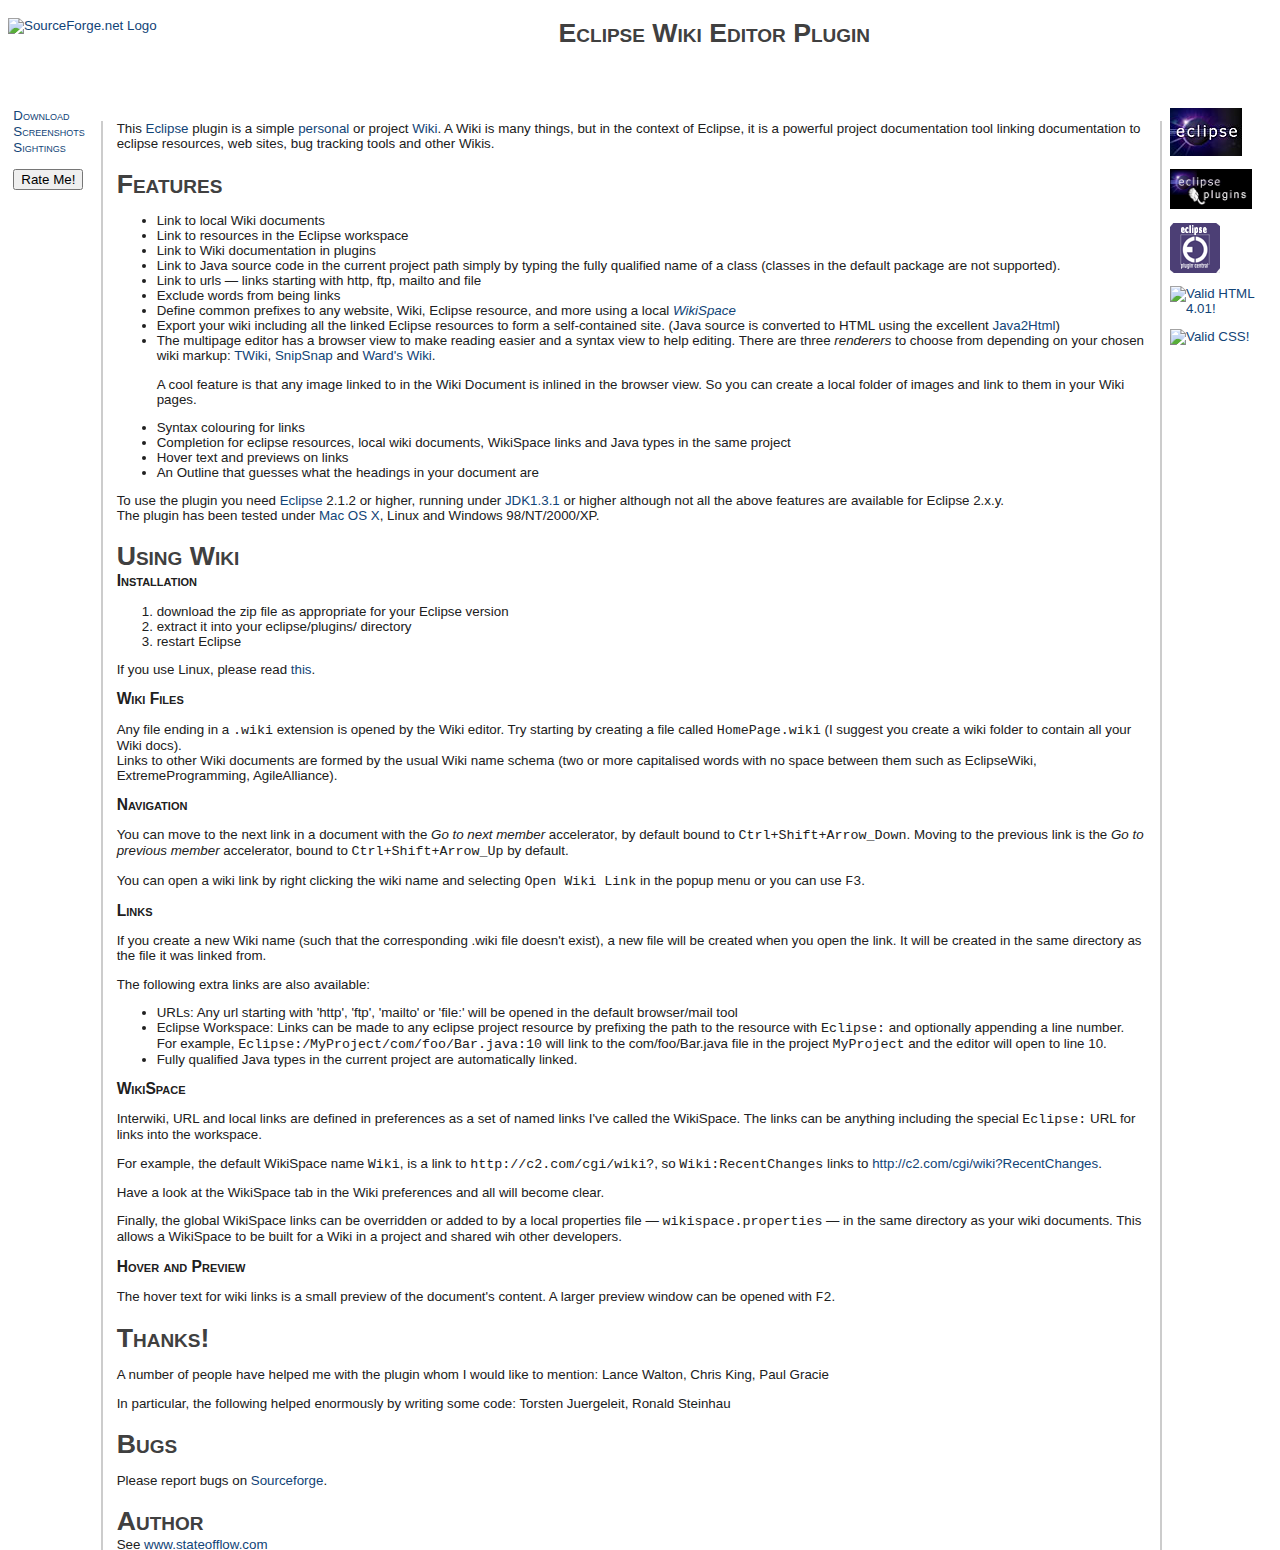
==== eclipsewiki/website/index.html @ 87cc54fc "initial import from cvs" ====
<!DOCTYPE html PUBLIC "-//W3C//DTD XHTML 1.0 Transitional//EN" "http://www.w3.org/TR/xhtml1/DTD/xhtml1-transitional.dtd">
<html xmlns="http://www.w3.org/1999/xhtml" xml:lang="en" lang="en">
	<head>
		<title> Eclipse Wiki Editor Plugin </title>
		<meta http-equiv="content-type" content="text/html; charset=iso-8859-1"/>
		<meta lang="en-uk" name="author" content="Channing Walton"/>
		<meta lang="en-uk" name="keywords" content="Eclipse, Plugin, Wiki, Editor, Channing Walton"/>
		<meta name="date" content="24 Dec 2004"/>
		<link href="style.css" type="text/css" rel="STYLESHEET"/>
	</head>
  <body>
	
	<div class="header">
	<span id="sourceforge" >
		<a href="http://sourceforge.net">
			<img src="http://sourceforge.net/sflogo.php?group_id=122916&amp;type=1" width="88" height="31" border="0" alt="SourceForge.net Logo" />
		</a>
	</span>
		<h1>Eclipse Wiki Editor Plugin</h1>
	</div>
  <div class="nav">
	<a href="http://sourceforge.net/projects/eclipsewiki/">Download</a>
	<br/>
	<a href="http://sourceforge.net/project/screenshots.php?group_id=122916">Screenshots</a>
	<br/>
	<a href="sightings.html">Sightings</a>
	<p/>
	<form action="http://www.eclipseplugincentral.com/modules.php?op=modload&amp;name=Web_Links&amp;file=index" method="post">
 		<input type="hidden" name="lid" value="53"/>
		<input type="hidden" name="req" value="ratelink"/>
 		<input type="submit" value="Rate Me!"/>
 	</form>
  </div>
  <div class="links">
	<a href="http://www.eclipse.org"><img src="eclipse_logo.jpg" alt="Eclipse"/></a>
	<p/><a href="http://www.eclipse-plugins.info/eclipse/plugin_details.jsp?id=187"><img src="eclipse-plugin-logo.gif" width="82" height="40" alt="Eclipse Plugins"/></a>
	<p/><a href="http://www.eclipseplugincentral.com/modules.php?op=modload&amp;name=Web_Links&amp;file=index&amp;req=viewlink&amp;cid=69"><img src="Epic_log_50.gif" alt="EPiC"/></a>
  	<p/><a href="http://validator.w3.org/check/referer"><img src="http://www.w3.org/Icons/valid-html401" alt="Valid HTML 4.01!"/></a>
  	<p/><a href="http://jigsaw.w3.org/css-validator/check/referer"><img src="http://jigsaw.w3.org/css-validator/images/vcss" alt="Valid CSS!"/></a>
  </div>
    <div class="main">
    <p>
      This <a href="http://www.eclipse.org/">Eclipse</a> plugin is a simple <a href=
      "http://c2.com/cgi/wiki?PersonalWiki">personal</a> or project <a href="http://c2.com/cgi/wiki">Wiki</a>. A Wiki
      is many things, but in the context of Eclipse, it is a powerful project documentation tool 
      linking documentation to eclipse resources, web sites, bug tracking tools and other Wikis.
    </p>
    <h1>
      Features
    </h1> 
	<ul>
      <li>
        Link to local Wiki documents
      </li>
      <li>
        Link to resources in the Eclipse workspace
      </li>
      <li>
      	Link to Wiki documentation in plugins
      </li>
      <li>
			Link to Java source code in the current project path simply by typing the fully qualified name of a class (classes in the default package are not supported).
      </li>
	  <li>
        Link to urls &#8212; links starting with http, ftp, mailto and file
      </li>
	  <li>
        Exclude words from being links
      </li>
      <li>
        Define common prefixes to any website, Wiki, Eclipse resource, and more using a local <i><a href="#wikispace">WikiSpace</a></i>
      </li>
	  <li>
		Export your wiki including all the linked Eclipse resources to form a self-contained site. (Java source is converted to HTML using the excellent <a href="http://www.java2html.de/">Java2Html</a>)
	  </li>
      <li>
      	The multipage editor has a browser view to make reading easier and a syntax view to help editing.
		There are three <i>renderers</i> to choose from depending on your chosen wiki markup: 
      	<a href="http://twiki.org">TWiki</a>, <a href="http://www.snipsnap.org">SnipSnap</a> and <a href="http://c2.com/cgi/wiki">Ward's Wiki</a>.
		<p>A cool feature is that any image linked to in the Wiki Document is inlined in the browser view. So you can create a local folder of images and
		link to them in your Wiki pages.
		</p>
      </li>
      <li>
        Syntax colouring for links
      </li>
      <li>
        Completion for eclipse resources, local wiki documents, WikiSpace links and Java types in the same project
      </li>
      <li>
        Hover text and previews on links
      </li>
	  <li>
        An Outline that guesses what the headings in your document are
      </li>
    </ul>
    To use the plugin you need <a href="http://www.eclipse.org/">Eclipse</a> 2.1.2 or higher, running under
          <a href="http://java.sun.com/">JDK1.3.1</a> or higher although not all the above features are available for Eclipse 2.x.y. <br/>
    The plugin has been tested under <a href="http://www.apple.com/macosx/">Mac OS X</a>, Linux and Windows 98/NT/2000/XP. 
    <h1>
      Using Wiki
    </h1>
    <h3>Installation</h3>
    <p>
    <ol>
    <li>download the zip file as appropriate for your Eclipse version</li>
    <li>extract it into your eclipse/plugins/ directory</li>
	<li>restart Eclipse</li>
	</ol>
    </p>
    <p>If you use Linux, please read <a href="http://dev.eclipse.org/viewcvs/index.cgi/%7Echeckout%7E/platform-swt-home/faq.html#browserlinux">this</a>.
    </p>
    <h3>Wiki Files</h3>
      <p>
      Any file ending in a <code>.wiki</code> extension is opened by the Wiki editor. Try starting by creating a file
      called <code>HomePage.wiki</code> (I suggest you create a wiki folder to contain all your Wiki docs).<br/>
      Links to other Wiki documents are formed by the usual Wiki name schema (two or more capitalised words with no
      space between them such as EclipseWiki, ExtremeProgramming, AgileAlliance).
      </p>
    <h3>Navigation</h3>
      <p>
      You can move to the next link in a document with the <i>Go to next member</i> accelerator, by default bound
      to <code>Ctrl+Shift+Arrow_Down</code>. Moving to the previous link is the <i>Go to previous member</i> accelerator,
      bound to <code>Ctrl+Shift+Arrow_Up</code> by default.
      </p>
      <p>
      You can open a wiki link by right clicking the wiki name and selecting  <code>Open Wiki Link</code> in the
      popup menu or you can use <code>F3</code>.
      </p>
    <h3>Links</h3>
      <p>
      If you create a new Wiki name (such that the corresponding .wiki file doesn't exist), a new file will be created
      when you open the link. It will be created in the same directory as the file it was linked from.
      </p>
    <p>
      The following extra links are also available:
    </p>
    <ul>
      <li>
        URLs: Any url starting with 'http', 'ftp', 'mailto' or 'file:' will be opened in the default browser/mail tool
      </li>
      <li>
        Eclipse Workspace: Links can be made to any eclipse project resource by prefixing the path to the resource with
        <code>Eclipse:</code> and optionally appending a line number.<br/>
        For example, <code>Eclipse:/MyProject/com/foo/Bar.java:10</code> will link to the com/foo/Bar.java file in the
        project <code>MyProject</code> and the editor will open to line 10.
      </li>
      <li>Fully qualified Java types in the current project are automatically linked.
      </li>
    </ul>
	<a name="wikispace"/>
    <h3>WikiSpace</h3>
      <p>
    	Interwiki, URL and local links are defined in preferences as a set of named links I've called the WikiSpace. 
        The links can be anything including the special <code>Eclipse:</code> URL for links into the workspace.
      </p>
        <p>
        For example, the default WikiSpace name <code>Wiki</code>, is a link to <code>http://c2.com/cgi/wiki?</code>, 
        so <code>Wiki:RecentChanges</code> links to <a href="http://c2.com/cgi/wiki?RecentChanges">http://c2.com/cgi/wiki?RecentChanges</a>.
		</p>
        <p>Have a look at the WikiSpace tab in the Wiki preferences and all will become clear.</p>
        <p>Finally, the global WikiSpace links can be overridden or added to by a local properties file &#8212; <code>wikispace.properties</code> &#8212; in the same directory as your wiki documents.
        This allows a WikiSpace to be built for a Wiki in a project and shared wih other developers.
		</p>
    <h3>Hover and Preview</h3>
    <p>
    The hover text for wiki links is a small preview of the document's content. 
	A larger preview window can be opened with <code>F2</code>.
	</p>
	<h1>
	  Thanks!
	</h1>
	<p>A number of people have helped me with the plugin whom I would like to mention: Lance Walton, Chris King, Paul Gracie</p>
	<p>In particular, the following helped enormously by writing some code: Torsten Juergeleit, Ronald Steinhau</p>
    <h1>
      Bugs
    </h1>
	<p>Please report bugs on <a href="http://sourceforge.net/projects/eclipsewiki/">Sourceforge</a>.</p>
	<h1>Author</h1>
	See <a href="http://www.stateofflow.com">www.stateofflow.com</a>
	</div>
  </body>
</html>
---- eclipsewiki/website/style.css ----
/* Lays out the page using a header, 3 columns (navigation, main and sidebar for links)
 * and a footer.
 */
body { 
	font: 10pt verdana, sans-serif; 
	color: #202020; 
	background: #ffffff;
}

#sourceforge {
	float: left;
}

.header {
	text-align: center;
	height: 90px; /* need to give vertical space for the logo */
	background-image: url("../images/Logo.jpg");
  	background-position: 0px 0em;
  	background-repeat: no-repeat; 
}

.nav {
	position: absolute;
	left: 1em;
	font-variant:small-caps;
	line-height: 120%
}

.main {
	margin: 0 110px 0 7em; 
	border-left: 2px solid #ccc;
	border-right: 2px solid #ccc;
	padding: 0 1em 0em 1em;
}

.links {
	position: absolute;
	right: 0px;
	width: 110px; 
}

.footer {
	font-size: smaller;
	margin: 2em;
}

.quotebox {
	float: right;
	padding: 0.5em;
	margin: 0 0 0.5em 0.5em;
	border: 1px solid #ccc;
	background: #eee;
	font-size: small;
}
.quotebox h1,h2,h3,h4,h5,h6 {
	font-variant: small-caps;
	margin: 0em;
}
.quotebox ul {	
	list-style-type:none;
	margin: 0em;
	padding: 0 0 0 0.5em;
}

h1 {
	color: #404040;
	margin-bottom:0em;
	font-variant:small-caps;
}

.sub {
	font-size: large;
	font-variant:small-caps;
}

h2 {
	color: #404040;
	margin:0em 0em 0.2em 0em;
	font-variant:small-caps;
}

.paragraph {
	text-align: justify;
	margin:0em 0em 1em 0em;
}

.emphasised {
	font-weight: bolder;
	font-size: larger;
}

li.doublespace {
	line-height: 200%
}

.deEmphasised {
	color: #aaa;
}

:link {
    color : #114477;
    text-decoration: none;
}

:visited {
    color: #114477;
    text-decoration: none;
}

a.mail {
	color: #114477;
	text-decoration: none;
}

.copyright {
	text-align: left;
    font-size:smaller;
    color:#999999;
    text-align: center;
}

img {
	border: 0px;
}

hr {
	color: #ccc;
}

.partitionKey {
	text-decoration: underline;
}
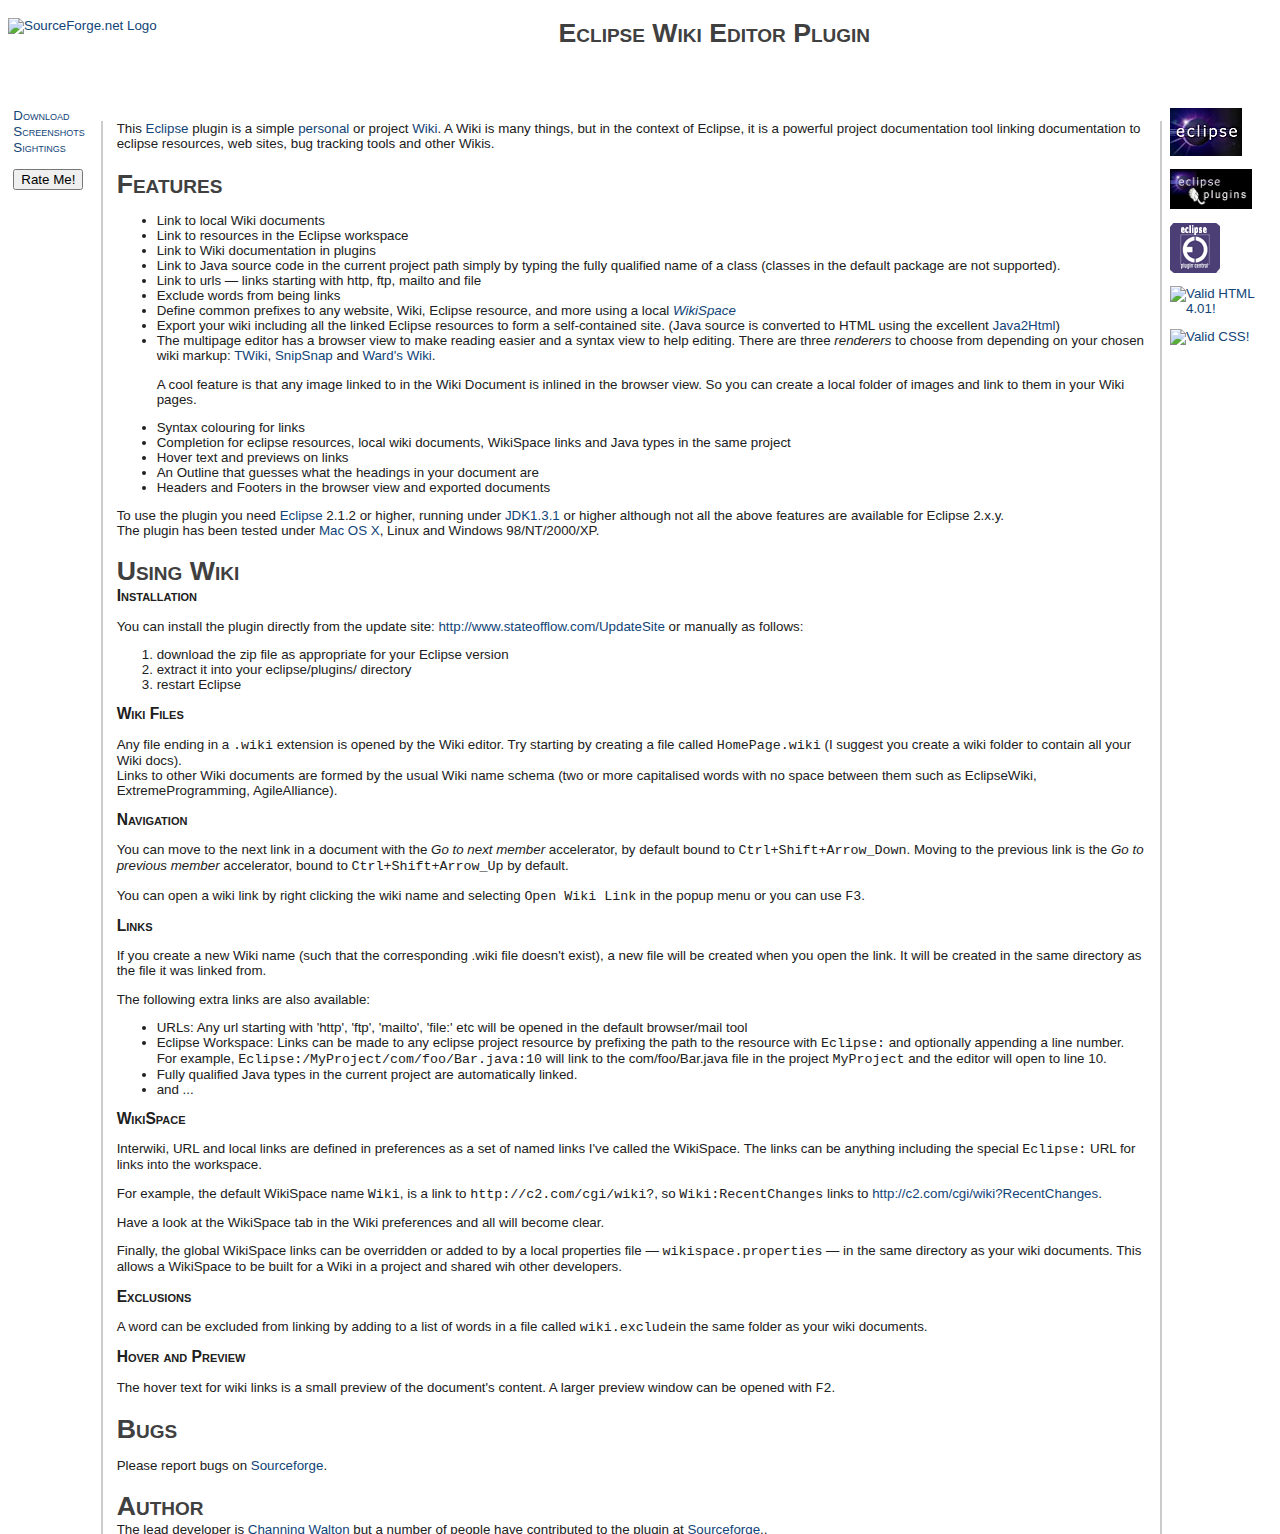
==== commit 48837a0c: "updated the website and refactored" ====
--- a/eclipsewiki/website/index.html
+++ b/eclipsewiki/website/index.html
@@ -59,7 +59,7 @@
       	Link to Wiki documentation in plugins
       </li>
       <li>
-			Link to Java source code in the current project path simply by typing the fully qualified name of a class (classes in the default package are not supported).
+        Link to Java source code in the current project path simply by typing the fully qualified name of a class (classes in the default package are not supported).
       </li>
 	  <li>
         Link to urls &#8212; links starting with http, ftp, mailto and file
@@ -93,6 +93,9 @@
 	  <li>
         An Outline that guesses what the headings in your document are
       </li>
+      <li>
+        Headers and Footers in the browser view and exported documents
+      </li>
     </ul>
     To use the plugin you need <a href="http://www.eclipse.org/">Eclipse</a> 2.1.2 or higher, running under
           <a href="http://java.sun.com/">JDK1.3.1</a> or higher although not all the above features are available for Eclipse 2.x.y. <br/>
@@ -101,14 +104,14 @@
       Using Wiki
     </h1>
     <h3>Installation</h3>
+    <p>You can install the plugin directly from the update site: <a href="http://www.stateofflow.com/UpdateSite">http://www.stateofflow.com/UpdateSite</a>
+    or manually as follows:</p>
     <p>
     <ol>
     <li>download the zip file as appropriate for your Eclipse version</li>
     <li>extract it into your eclipse/plugins/ directory</li>
 	<li>restart Eclipse</li>
 	</ol>
-    </p>
-    <p>If you use Linux, please read <a href="http://dev.eclipse.org/viewcvs/index.cgi/%7Echeckout%7E/platform-swt-home/faq.html#browserlinux">this</a>.
     </p>
     <h3>Wiki Files</h3>
       <p>
@@ -137,7 +140,7 @@
     </p>
     <ul>
       <li>
-        URLs: Any url starting with 'http', 'ftp', 'mailto' or 'file:' will be opened in the default browser/mail tool
+        URLs: Any url starting with 'http', 'ftp', 'mailto', 'file:' etc will be opened in the default browser/mail tool
       </li>
       <li>
         Eclipse Workspace: Links can be made to any eclipse project resource by prefixing the path to the resource with
@@ -147,6 +150,7 @@
       </li>
       <li>Fully qualified Java types in the current project are automatically linked.
       </li>
+      <li>and ...</li>
     </ul>
 	<a name="wikispace"/>
     <h3>WikiSpace</h3>
@@ -162,22 +166,21 @@
         <p>Finally, the global WikiSpace links can be overridden or added to by a local properties file &#8212; <code>wikispace.properties</code> &#8212; in the same directory as your wiki documents.
         This allows a WikiSpace to be built for a Wiki in a project and shared wih other developers.
 		</p>
+    <h3>Exclusions</h3>
+      <p>A word can be excluded from linking by adding to a list of words in a file called <code>wiki.exclude</code>in the same folder as your wiki 
+      documents.</p>
     <h3>Hover and Preview</h3>
     <p>
     The hover text for wiki links is a small preview of the document's content. 
 	A larger preview window can be opened with <code>F2</code>.
 	</p>
-	<h1>
-	  Thanks!
-	</h1>
-	<p>A number of people have helped me with the plugin whom I would like to mention: Lance Walton, Chris King, Paul Gracie</p>
-	<p>In particular, the following helped enormously by writing some code: Torsten Juergeleit, Ronald Steinhau</p>
     <h1>
       Bugs
     </h1>
 	<p>Please report bugs on <a href="http://sourceforge.net/projects/eclipsewiki/">Sourceforge</a>.</p>
 	<h1>Author</h1>
-	See <a href="http://www.stateofflow.com">www.stateofflow.com</a>
+	The lead developer is <a href="http://www.stateofflow.com">Channing Walton</a> but a number of people have contributed to the plugin 
+    at <a href="http://sourceforge.net/projects/eclipsewiki/">Sourceforge</a>..
 	</div>
   </body>
 </html>
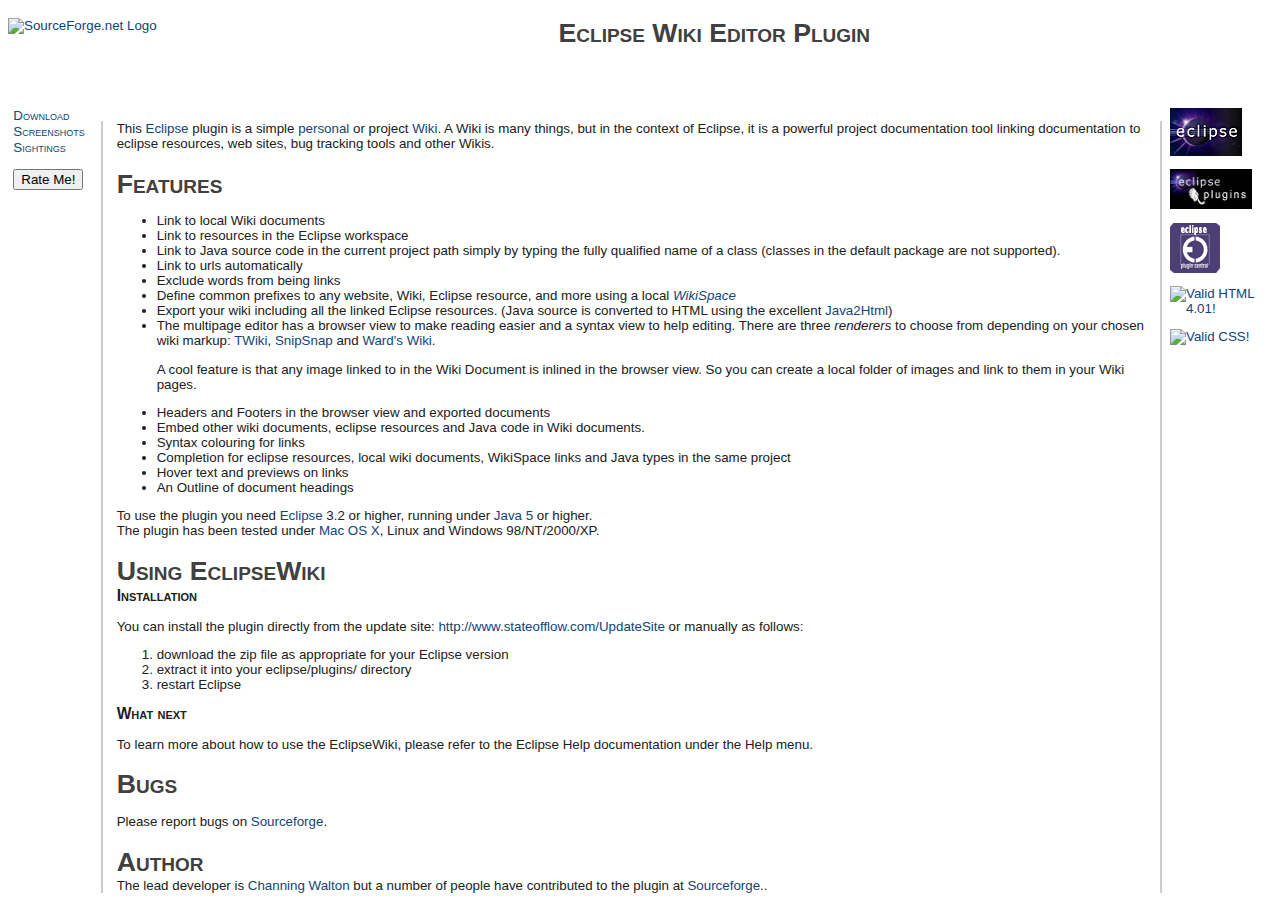
==== commit 5ba09fd4: "added tests and improved the docs" ====
--- a/eclipsewiki/website/index.html
+++ b/eclipsewiki/website/index.html
@@ -56,13 +56,10 @@
         Link to resources in the Eclipse workspace
       </li>
       <li>
-      	Link to Wiki documentation in plugins
-      </li>
-      <li>
         Link to Java source code in the current project path simply by typing the fully qualified name of a class (classes in the default package are not supported).
       </li>
 	  <li>
-        Link to urls &#8212; links starting with http, ftp, mailto and file
+        Link to urls automatically
       </li>
 	  <li>
         Exclude words from being links
@@ -71,7 +68,7 @@
         Define common prefixes to any website, Wiki, Eclipse resource, and more using a local <i><a href="#wikispace">WikiSpace</a></i>
       </li>
 	  <li>
-		Export your wiki including all the linked Eclipse resources to form a self-contained site. (Java source is converted to HTML using the excellent <a href="http://www.java2html.de/">Java2Html</a>)
+		Export your wiki including all the linked Eclipse resources. (Java source is converted to HTML using the excellent <a href="http://www.java2html.de/">Java2Html</a>)
 	  </li>
       <li>
       	The multipage editor has a browser view to make reading easier and a syntax view to help editing.
@@ -80,6 +77,12 @@
 		<p>A cool feature is that any image linked to in the Wiki Document is inlined in the browser view. So you can create a local folder of images and
 		link to them in your Wiki pages.
 		</p>
+      </li>
+      <li>
+        Headers and Footers in the browser view and exported documents
+      </li>
+      <li>
+        Embed other wiki documents, eclipse resources and Java code in Wiki documents.
       </li>
       <li>
         Syntax colouring for links
@@ -91,17 +94,14 @@
         Hover text and previews on links
       </li>
 	  <li>
-        An Outline that guesses what the headings in your document are
-      </li>
-      <li>
-        Headers and Footers in the browser view and exported documents
+        An Outline of document headings
       </li>
     </ul>
-    To use the plugin you need <a href="http://www.eclipse.org/">Eclipse</a> 2.1.2 or higher, running under
-          <a href="http://java.sun.com/">JDK1.3.1</a> or higher although not all the above features are available for Eclipse 2.x.y. <br/>
+    To use the plugin you need <a href="http://www.eclipse.org/">Eclipse</a> 3.2 or higher, running under
+          <a href="http://java.sun.com/">Java 5</a> or higher.<br/>
     The plugin has been tested under <a href="http://www.apple.com/macosx/">Mac OS X</a>, Linux and Windows 98/NT/2000/XP. 
     <h1>
-      Using Wiki
+      Using EclipseWiki
     </h1>
     <h3>Installation</h3>
     <p>You can install the plugin directly from the update site: <a href="http://www.stateofflow.com/UpdateSite">http://www.stateofflow.com/UpdateSite</a>
@@ -113,67 +113,9 @@
 	<li>restart Eclipse</li>
 	</ol>
     </p>
-    <h3>Wiki Files</h3>
-      <p>
-      Any file ending in a <code>.wiki</code> extension is opened by the Wiki editor. Try starting by creating a file
-      called <code>HomePage.wiki</code> (I suggest you create a wiki folder to contain all your Wiki docs).<br/>
-      Links to other Wiki documents are formed by the usual Wiki name schema (two or more capitalised words with no
-      space between them such as EclipseWiki, ExtremeProgramming, AgileAlliance).
+    <h3>What next</h3>
+      <p>To learn more about how to use the EclipseWiki, please refer to the Eclipse Help documentation under the Help menu.
       </p>
-    <h3>Navigation</h3>
-      <p>
-      You can move to the next link in a document with the <i>Go to next member</i> accelerator, by default bound
-      to <code>Ctrl+Shift+Arrow_Down</code>. Moving to the previous link is the <i>Go to previous member</i> accelerator,
-      bound to <code>Ctrl+Shift+Arrow_Up</code> by default.
-      </p>
-      <p>
-      You can open a wiki link by right clicking the wiki name and selecting  <code>Open Wiki Link</code> in the
-      popup menu or you can use <code>F3</code>.
-      </p>
-    <h3>Links</h3>
-      <p>
-      If you create a new Wiki name (such that the corresponding .wiki file doesn't exist), a new file will be created
-      when you open the link. It will be created in the same directory as the file it was linked from.
-      </p>
-    <p>
-      The following extra links are also available:
-    </p>
-    <ul>
-      <li>
-        URLs: Any url starting with 'http', 'ftp', 'mailto', 'file:' etc will be opened in the default browser/mail tool
-      </li>
-      <li>
-        Eclipse Workspace: Links can be made to any eclipse project resource by prefixing the path to the resource with
-        <code>Eclipse:</code> and optionally appending a line number.<br/>
-        For example, <code>Eclipse:/MyProject/com/foo/Bar.java:10</code> will link to the com/foo/Bar.java file in the
-        project <code>MyProject</code> and the editor will open to line 10.
-      </li>
-      <li>Fully qualified Java types in the current project are automatically linked.
-      </li>
-      <li>and ...</li>
-    </ul>
-	<a name="wikispace"/>
-    <h3>WikiSpace</h3>
-      <p>
-    	Interwiki, URL and local links are defined in preferences as a set of named links I've called the WikiSpace. 
-        The links can be anything including the special <code>Eclipse:</code> URL for links into the workspace.
-      </p>
-        <p>
-        For example, the default WikiSpace name <code>Wiki</code>, is a link to <code>http://c2.com/cgi/wiki?</code>, 
-        so <code>Wiki:RecentChanges</code> links to <a href="http://c2.com/cgi/wiki?RecentChanges">http://c2.com/cgi/wiki?RecentChanges</a>.
-		</p>
-        <p>Have a look at the WikiSpace tab in the Wiki preferences and all will become clear.</p>
-        <p>Finally, the global WikiSpace links can be overridden or added to by a local properties file &#8212; <code>wikispace.properties</code> &#8212; in the same directory as your wiki documents.
-        This allows a WikiSpace to be built for a Wiki in a project and shared wih other developers.
-		</p>
-    <h3>Exclusions</h3>
-      <p>A word can be excluded from linking by adding to a list of words in a file called <code>wiki.exclude</code>in the same folder as your wiki 
-      documents.</p>
-    <h3>Hover and Preview</h3>
-    <p>
-    The hover text for wiki links is a small preview of the document's content. 
-	A larger preview window can be opened with <code>F2</code>.
-	</p>
     <h1>
       Bugs
     </h1>
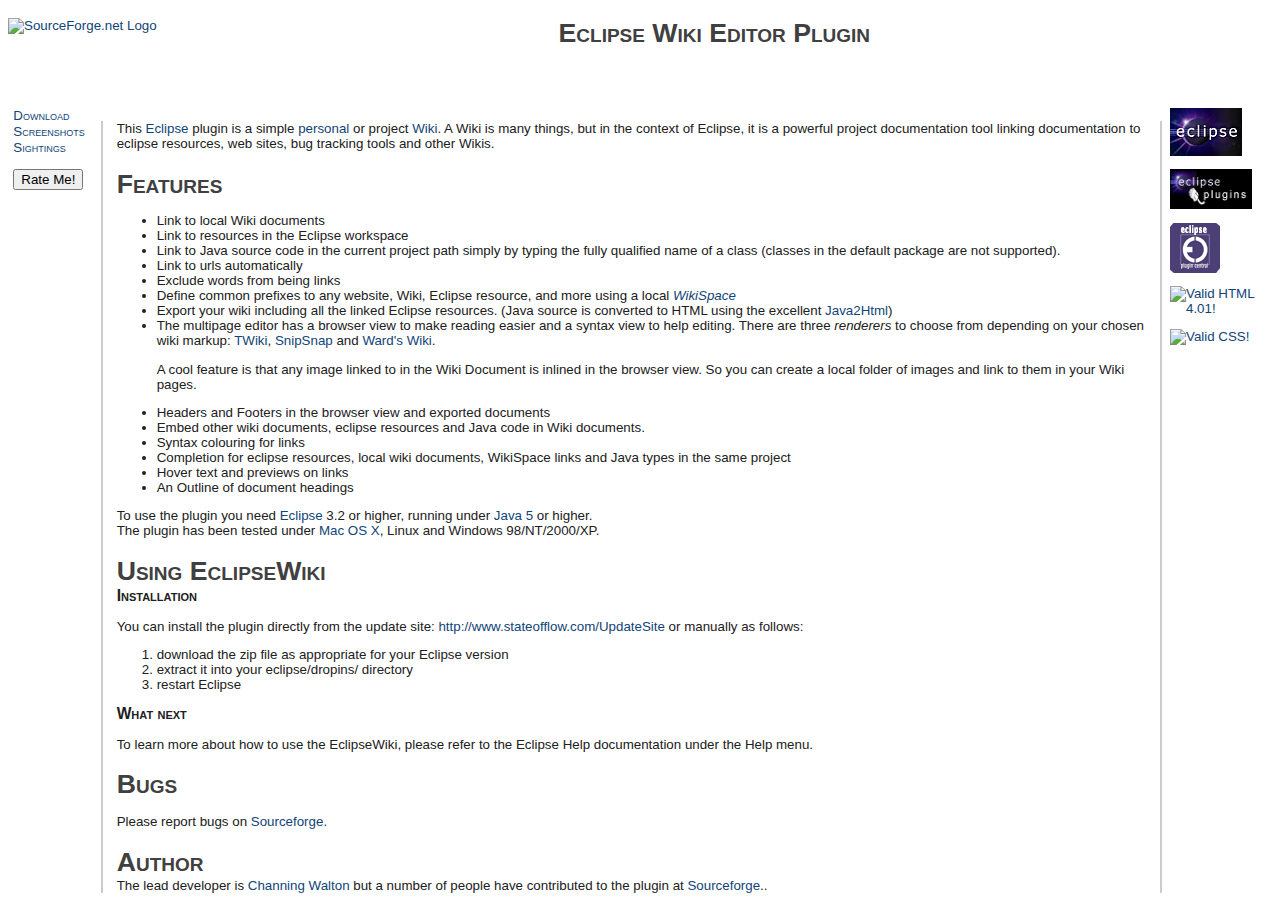
==== commit a38b79a1: "" ====
--- a/eclipsewiki/website/index.html
+++ b/eclipsewiki/website/index.html
@@ -109,7 +109,7 @@
     <p>
     <ol>
     <li>download the zip file as appropriate for your Eclipse version</li>
-    <li>extract it into your eclipse/plugins/ directory</li>
+    <li>extract it into your eclipse/dropins/ directory</li>
 	<li>restart Eclipse</li>
 	</ol>
     </p>
